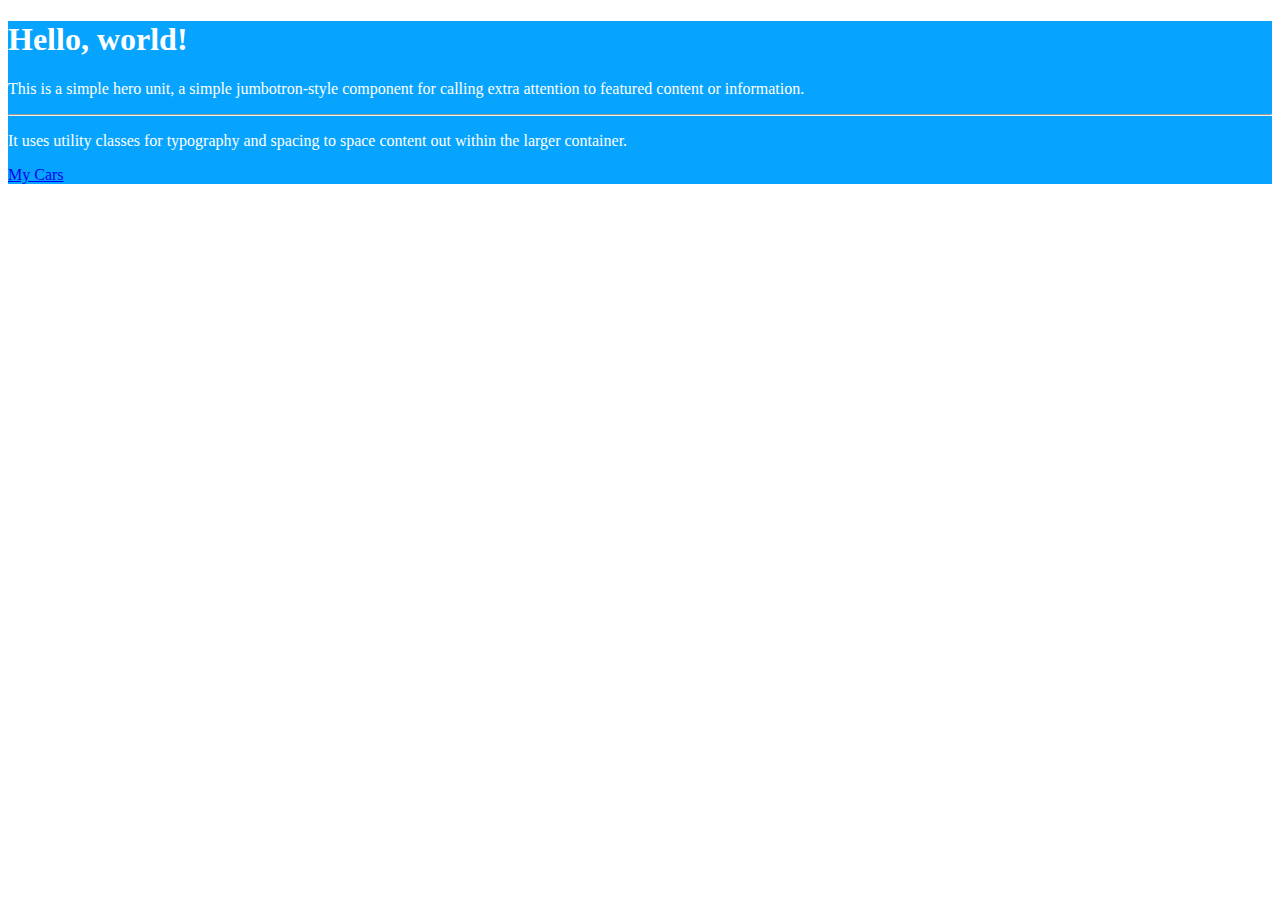
==== index.html @ 82d90e6e "init" ====
<!DOCTYPE html>
<html lang="en">
<head>
    <meta charset="UTF-8">
    <meta name="viewport" content="width=device-width, initial-scale=1.0">
    <title>Kadir Ermaya Portfolio</title>
    <link rel="stylesheet" href="https://stackpath.bootstrapcdn.com/bootstrap/4.5.0/css/bootstrap.min.css" integrity="sha384-9aIt2nRpC12Uk9gS9baDl411NQApFmC26EwAOH8WgZl5MYYxFfc+NcPb1dKGj7Sk" crossorigin="anonymous">
    <link rel="stylesheet" type="text/css" href="style.css">
</head>
<body>
   <div class="jumbotron">
        <h1 class="display-4">Hello, world!</h1>
        <p class="lead">This is a simple hero unit, a simple jumbotron-style component for calling extra attention to featured content or information.</p>
        <hr class="my-4">
        <p>It uses utility classes for typography and spacing to space content out within the larger container.</p>
        <a class="btn btn-primary btn-lg" href="#" role="button">My Cars</a>
      </div>
</body>
</html>
---- style.css ----
.jumbotron
{
    background-color: rgb(6, 164, 255);
    color: white;
}
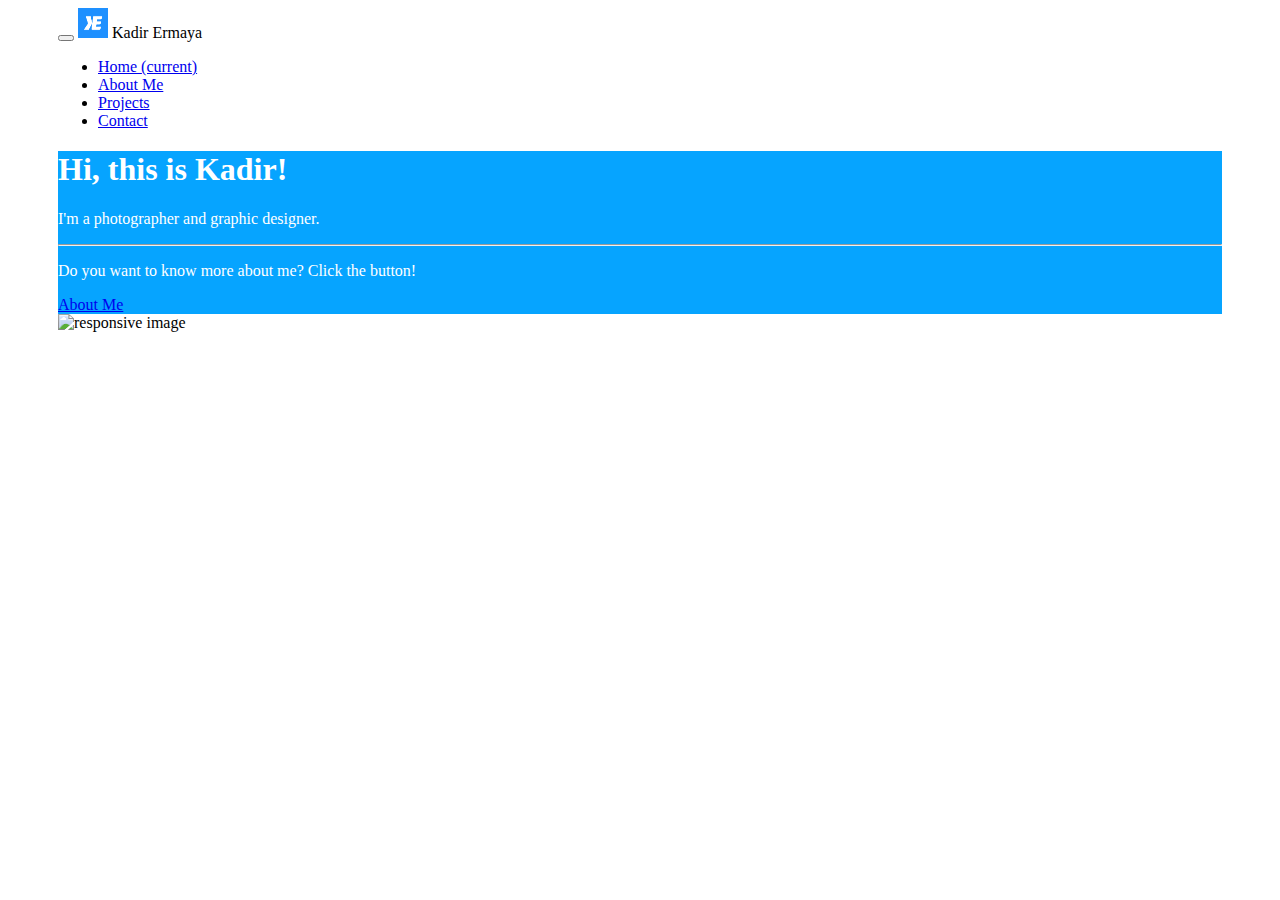
==== commit cb7a50c6: "Home, About, Projects and Contact pages created." ====
--- a/index.html
+++ b/index.html
@@ -1,19 +1,61 @@
 <!DOCTYPE html>
 <html lang="en">
+
 <head>
     <meta charset="UTF-8">
     <meta name="viewport" content="width=device-width, initial-scale=1.0">
     <title>Kadir Ermaya Portfolio</title>
-    <link rel="stylesheet" href="https://stackpath.bootstrapcdn.com/bootstrap/4.5.0/css/bootstrap.min.css" integrity="sha384-9aIt2nRpC12Uk9gS9baDl411NQApFmC26EwAOH8WgZl5MYYxFfc+NcPb1dKGj7Sk" crossorigin="anonymous">
+    <link rel="stylesheet" href="https://stackpath.bootstrapcdn.com/bootstrap/4.5.0/css/bootstrap.min.css"
+        integrity="sha384-9aIt2nRpC12Uk9gS9baDl411NQApFmC26EwAOH8WgZl5MYYxFfc+NcPb1dKGj7Sk" crossorigin="anonymous">
     <link rel="stylesheet" type="text/css" href="style.css">
 </head>
+
 <body>
-   <div class="jumbotron">
-        <h1 class="display-4">Hello, world!</h1>
-        <p class="lead">This is a simple hero unit, a simple jumbotron-style component for calling extra attention to featured content or information.</p>
-        <hr class="my-4">
-        <p>It uses utility classes for typography and spacing to space content out within the larger container.</p>
-        <a class="btn btn-primary btn-lg" href="#" role="button">My Cars</a>
-      </div>
+    
+    <nav class="navbar navbar-expand-lg navbar-light bg-light">
+        <button class="navbar-toggler" type="button" data-toggle="collapse" data-target="#navbarTogglerDemo03" aria-controls="navbarTogglerDemo03" aria-expanded="false" aria-label="Toggle navigation">
+          <span class="navbar-toggler-icon"></span>
+        </button>
+        <a class="navbar-brand">
+            <img src="img/white-logo.png" width="30" height="30" class="d-inline-block align-top" alt="Kadir Ermaya"
+                loading="lazy">
+            Kadir Ermaya
+        </a>
+      
+        <div class="collapse navbar-collapse" id="navbarTogglerDemo03">
+          <ul class="navbar-nav mr-auto mt-2 mt-lg-0">
+            <li class="nav-item active">
+              <a class="nav-link" href="index.html">Home <span class="sr-only">(current)</span></a>
+            </li>
+            <li class="nav-item">
+              <a class="nav-link" href="aboutme.html">About Me</a>
+            </li>
+            <li class="nav-item">
+              <a class="nav-link" href="#">Projects</a>
+            </li>
+        </li>
+        <li class="nav-item">
+          <a class="nav-link" href="#">Contact</a>
+        </li>
+          </ul>
+          
+        </div>
+      </nav>
+
+    <div class="jumbotron">
+        <h1 class="display-4">Hi, this is Kadir!</h1>
+        <p class="lead">I'm a photographer and graphic designer.</p>
+        <hr class="my-3">
+        <p>Do you want to know more about me? Click the button!</p>
+        <a class="btn btn-primary btn-lg" href="#" role="button">About Me</a>
+    </div>
+    
+    <div class="picture">
+        <img src="img/DSC00381 (2).jpg" class="responsive-img" alt="responsive image">
+    </div>
+    <footer>
+        
+    </footer>
 </body>
+
 </html>--- a/style.css
+++ b/style.css
@@ -2,4 +2,22 @@
 {
     background-color: rgb(6, 164, 255);
     color: white;
+}
+
+.align-top{
+  background-color: dodgerblue;
+}
+
+body{
+    padding: 0 50px 0 50px;
+}
+.navbar 
+{
+    margin-bottom: 10px;
+}
+.responsive-img 
+{
+width: 100%;
+height: auto;
+
 }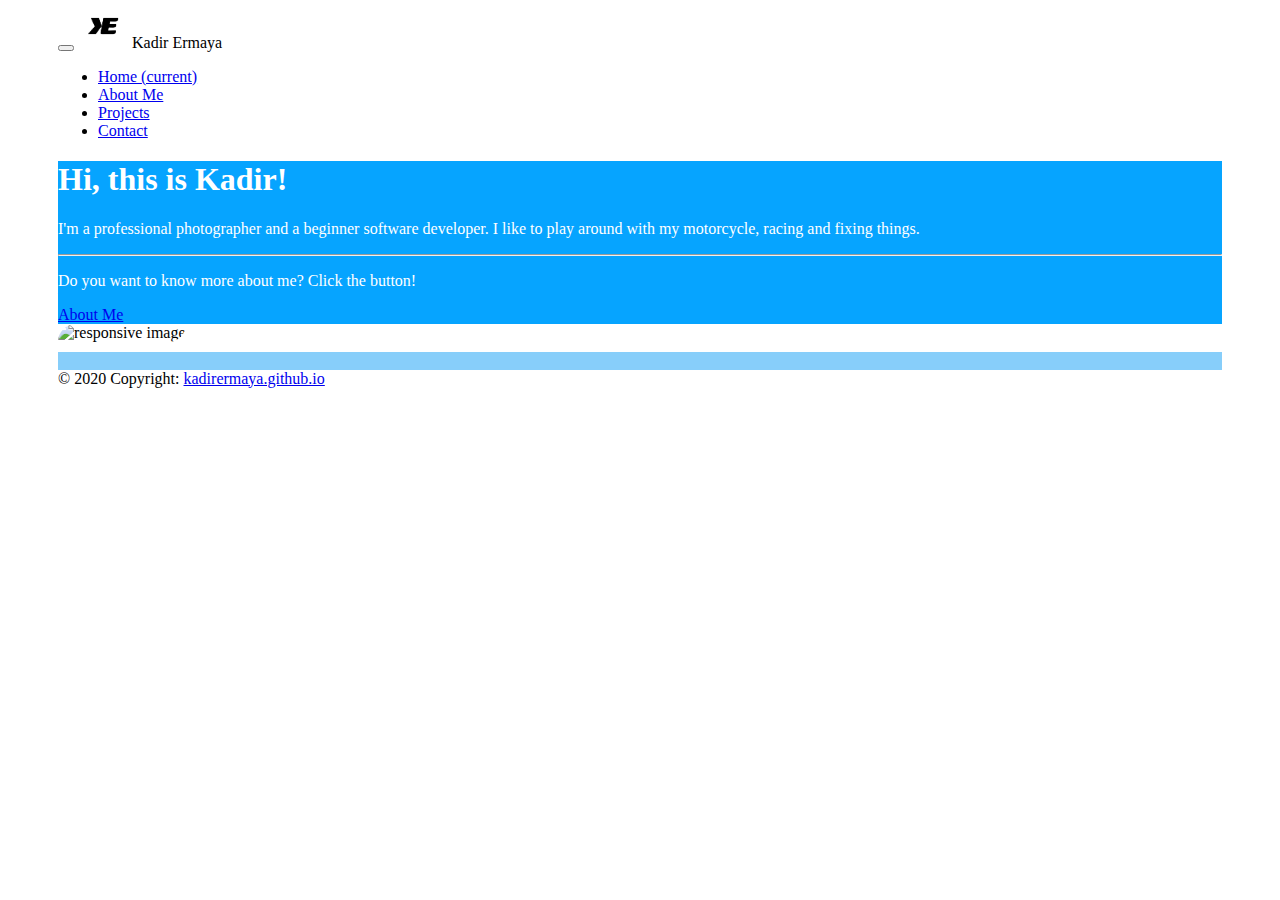
==== commit 9e189015: "Index page content created. Base content added to other pages" ====
--- a/index.html
+++ b/index.html
@@ -12,18 +12,20 @@
 
 <body>
     
-    <nav class="navbar navbar-expand-lg navbar-light bg-light">
+    <nav class="navbar navbar-expand-lg navbar-light bg-light ">
         <button class="navbar-toggler" type="button" data-toggle="collapse" data-target="#navbarTogglerDemo03" aria-controls="navbarTogglerDemo03" aria-expanded="false" aria-label="Toggle navigation">
           <span class="navbar-toggler-icon"></span>
         </button>
         <a class="navbar-brand">
-            <img src="img/white-logo.png" width="30" height="30" class="d-inline-block align-top" alt="Kadir Ermaya"
+            
+            <img class="image" src="img/black-logo.png" class="d-inline-block align-top" alt="Kadir Ermaya"
                 loading="lazy">
-            Kadir Ermaya
+Kadir Ermaya
         </a>
       
         <div class="collapse navbar-collapse" id="navbarTogglerDemo03">
-          <ul class="navbar-nav mr-auto mt-2 mt-lg-0">
+          
+            <ul class="navbar-nav mr-auto mt-2 mt-lg-0 justify-content-center">
             <li class="nav-item active">
               <a class="nav-link" href="index.html">Home <span class="sr-only">(current)</span></a>
             </li>
@@ -31,11 +33,11 @@
               <a class="nav-link" href="aboutme.html">About Me</a>
             </li>
             <li class="nav-item">
-              <a class="nav-link" href="#">Projects</a>
+              <a class="nav-link" href="projects.html">Projects</a>
             </li>
         </li>
         <li class="nav-item">
-          <a class="nav-link" href="#">Contact</a>
+          <a class="nav-link" href="contact.html">Contact</a>
         </li>
           </ul>
           
@@ -44,18 +46,34 @@
 
     <div class="jumbotron">
         <h1 class="display-4">Hi, this is Kadir!</h1>
-        <p class="lead">I'm a photographer and graphic designer.</p>
+        <p class="lead">I'm a professional photographer and a beginner software developer. I like to play around with my motorcycle, racing and fixing things.</p>
         <hr class="my-3">
         <p>Do you want to know more about me? Click the button!</p>
-        <a class="btn btn-primary btn-lg" href="#" role="button">About Me</a>
+        <a class="btn btn-primary btn-lg" href="aboutme.html" role="button">About Me</a>
     </div>
     
     <div class="picture">
         <img src="img/DSC00381 (2).jpg" class="responsive-img" alt="responsive image">
     </div>
+
     <footer>
-        
+        <div class="div5 d-flex justify-content-center">
+            <a href="https://www.instagram.com/kadirermaya/" class = "link" target="_blank"><i class="fab fa-instagram-square fa-2x"></i> </a>
+            <a href="https://www.facebook.com/kadirermaya" class = "link" target="_blank"><i class="fab fa-facebook-square fa-2x"></i> </a>
+            <a href="https://www.linkedin.com/in/kadir-ermaya-aa500438/en-us" class = "link" target="_blank"> <i class="fab fa-linkedin fa-2x"></i></i> </a>
+        </div>
+
+  <!-- Copyright -->
+  <div class="footer-copyright text-center py-3">© 2020 Copyright:
+    <a href="https://kadirermaya.github.io"> kadirermaya.github.io</a>
+  </div>
+  <!-- Copyright -->
     </footer>
+
+    <script src="https://code.jquery.com/jquery-3.5.1.slim.min.js" integrity="sha384-DfXdz2htPH0lsSSs5nCTpuj/zy4C+OGpamoFVy38MVBnE+IbbVYUew+OrCXaRkfj" crossorigin="anonymous"></script>
+    <script src="https://cdn.jsdelivr.net/npm/popper.js@1.16.0/dist/umd/popper.min.js" integrity="sha384-Q6E9RHvbIyZFJoft+2mJbHaEWldlvI9IOYy5n3zV9zzTtmI3UksdQRVvoxMfooAo" crossorigin="anonymous"></script>
+    <script src="https://stackpath.bootstrapcdn.com/bootstrap/4.5.0/js/bootstrap.min.js" integrity="sha384-OgVRvuATP1z7JjHLkuOU7Xw704+h835Lr+6QL9UvYjZE3Ipu6Tp75j7Bh/kR0JKI" crossorigin="anonymous"></script>
+    <script src="https://kit.fontawesome.com/ec95046457.js" crossorigin="anonymous"></script>
 </body>
 
 </html>--- a/style.css
+++ b/style.css
@@ -2,6 +2,7 @@
 {
     background-color: rgb(6, 164, 255);
     color: white;
+    border: 25px;
 }
 
 .align-top{
@@ -19,5 +20,46 @@
 {
 width: 100%;
 height: auto;
+border-radius: 450px 0 450px 0;
+}
+.image{
+  width: 50px;
+  height: auto;
+  margin-bottom: 4px;
+  
+  }
 
-}+  .instagram 
+  {
+    width: 250px;
+    height: auto;
+  }
+  .easy{
+    align-items: center;
+    justify-content: center;
+  }
+  .dflex
+  {
+    background-color: dodgerblue;
+  }
+  .fab{
+    margin: 20px;
+  }
+  .div5 
+  {
+    margin-top: 10px;
+    background-color: 	#87CEFA;
+    ;
+  }
+  .link  {
+    
+    color: inherit;
+    
+     
+  }
+
+  a:hover {
+    color: inherit;
+    text-decoration: none;
+  }
+  
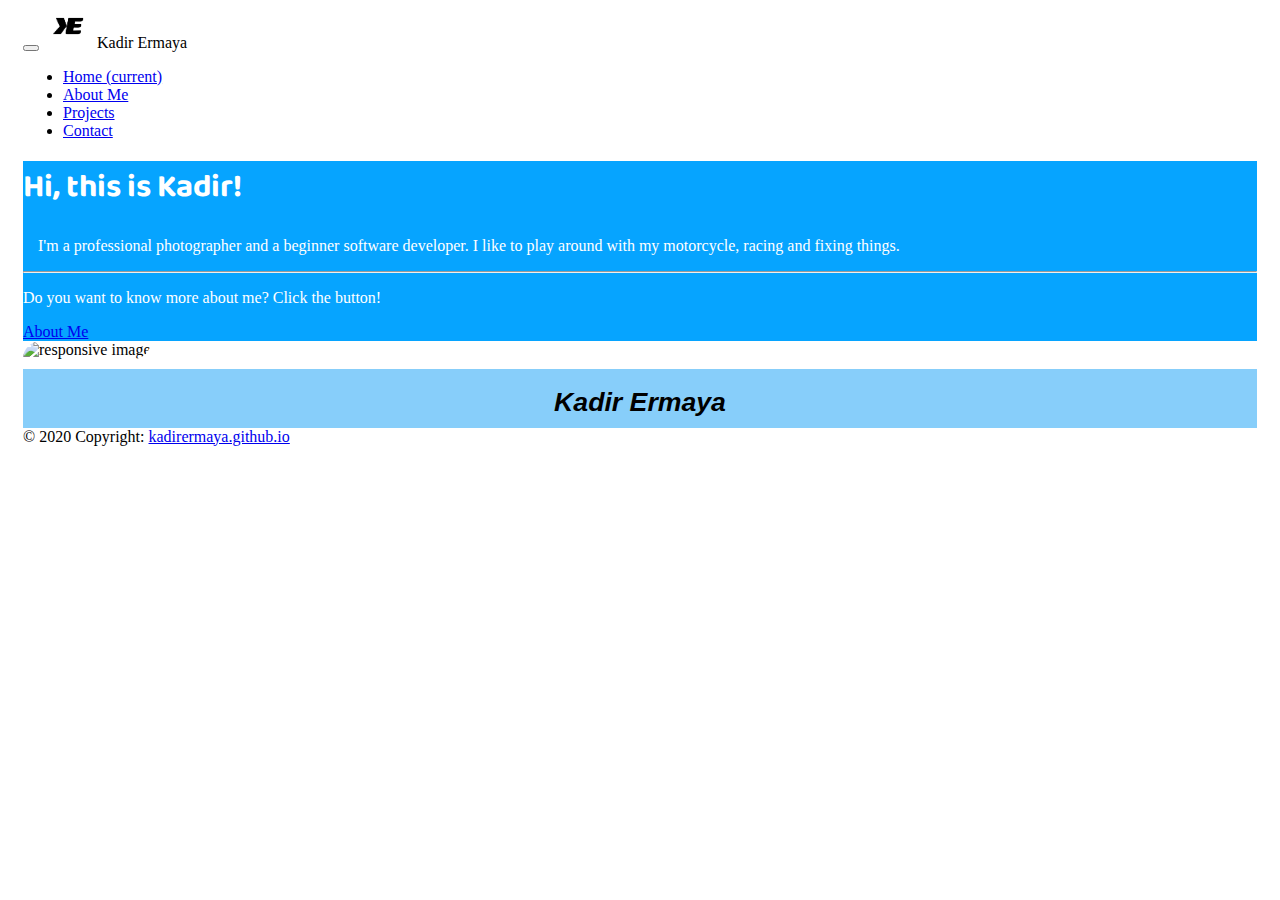
==== commit c3c1b099: "Created about me page with content in it high qualities responsive images." ====
--- a/index.html
+++ b/index.html
@@ -11,68 +11,87 @@
 </head>
 
 <body>
-    
+
     <nav class="navbar navbar-expand-lg navbar-light bg-light ">
-        <button class="navbar-toggler" type="button" data-toggle="collapse" data-target="#navbarTogglerDemo03" aria-controls="navbarTogglerDemo03" aria-expanded="false" aria-label="Toggle navigation">
-          <span class="navbar-toggler-icon"></span>
+        <button class="navbar-toggler" type="button" data-toggle="collapse" data-target="#navbarTogglerDemo03"
+            aria-controls="navbarTogglerDemo03" aria-expanded="false" aria-label="Toggle navigation">
+            <span class="navbar-toggler-icon"></span>
         </button>
         <a class="navbar-brand">
-            
+
             <img class="image" src="img/black-logo.png" class="d-inline-block align-top" alt="Kadir Ermaya"
                 loading="lazy">
-Kadir Ermaya
+            Kadir Ermaya
         </a>
-      
+
         <div class="collapse navbar-collapse" id="navbarTogglerDemo03">
-          
+
             <ul class="navbar-nav mr-auto mt-2 mt-lg-0 justify-content-center">
-            <li class="nav-item active">
-              <a class="nav-link" href="index.html">Home <span class="sr-only">(current)</span></a>
-            </li>
-            <li class="nav-item">
-              <a class="nav-link" href="aboutme.html">About Me</a>
-            </li>
-            <li class="nav-item">
-              <a class="nav-link" href="projects.html">Projects</a>
-            </li>
-        </li>
-        <li class="nav-item">
-          <a class="nav-link" href="contact.html">Contact</a>
-        </li>
-          </ul>
-          
+                <li class="nav-item active">
+                    <a class="nav-link" href="index.html">Home <span class="sr-only">(current)</span></a>
+                </li>
+                <li class="nav-item">
+                    <a class="nav-link" href="aboutme.html">About Me</a>
+                </li>
+                <li class="nav-item">
+                    <a class="nav-link" href="projects.html">Projects</a>
+                </li>
+                </li>
+                <li class="nav-item">
+                    <a class="nav-link" href="contact.html">Contact</a>
+                </li>
+            </ul>
+
         </div>
-      </nav>
+    </nav>
 
-    <div class="jumbotron">
+    <div class="jumbotron index-head">
         <h1 class="display-4">Hi, this is Kadir!</h1>
-        <p class="lead">I'm a professional photographer and a beginner software developer. I like to play around with my motorcycle, racing and fixing things.</p>
+        <p class="lead">I'm a professional photographer and a beginner software developer. I like to play around with my
+            motorcycle, racing and fixing things.</p>
         <hr class="my-3">
         <p>Do you want to know more about me? Click the button!</p>
         <a class="btn btn-primary btn-lg" href="aboutme.html" role="button">About Me</a>
     </div>
-    
+
     <div class="picture">
         <img src="img/DSC00381 (2).jpg" class="responsive-img" alt="responsive image">
     </div>
 
     <footer>
-        <div class="div5 d-flex justify-content-center">
-            <a href="https://www.instagram.com/kadirermaya/" class = "link" target="_blank"><i class="fab fa-instagram-square fa-2x"></i> </a>
-            <a href="https://www.facebook.com/kadirermaya" class = "link" target="_blank"><i class="fab fa-facebook-square fa-2x"></i> </a>
-            <a href="https://www.linkedin.com/in/kadir-ermaya-aa500438/en-us" class = "link" target="_blank"> <i class="fab fa-linkedin fa-2x"></i></i> </a>
-        </div>
-
-  <!-- Copyright -->
-  <div class="footer-copyright text-center py-3">© 2020 Copyright:
-    <a href="https://kadirermaya.github.io"> kadirermaya.github.io</a>
-  </div>
-  <!-- Copyright -->
+       
+    </div>
+    <div class="div5 d-flex justify-content-center">
+        <a href="https://www.instagram.com/kadirermaya/" class="link" target="_blank"><i
+                class="fab fa-instagram-square fa-2x"></i> </a>
+        <a href="https://www.facebook.com/kadirermaya" class="link" target="_blank"><i
+                class="fab fa-facebook-square fa-2x"></i> </a>
+        <a href="https://www.linkedin.com/in/kadir-ermaya-aa500438/en-us" class="link" target="_blank"> <i
+                class="fab fa-linkedin fa-2x"></i></i> </a>
+    
+    </div>
+    <div class="info">
+        Kadir Ermaya
+    </div>
+    
+    
+    <!-- Copyright -->
+    <div class="footer-copyright text-center py-3">© 2020 Copyright:
+        <a href="https://kadirermaya.github.io"> kadirermaya.github.io</a>
+    
+    </div>
+    <!-- Copyright -->
     </footer>
 
-    <script src="https://code.jquery.com/jquery-3.5.1.slim.min.js" integrity="sha384-DfXdz2htPH0lsSSs5nCTpuj/zy4C+OGpamoFVy38MVBnE+IbbVYUew+OrCXaRkfj" crossorigin="anonymous"></script>
-    <script src="https://cdn.jsdelivr.net/npm/popper.js@1.16.0/dist/umd/popper.min.js" integrity="sha384-Q6E9RHvbIyZFJoft+2mJbHaEWldlvI9IOYy5n3zV9zzTtmI3UksdQRVvoxMfooAo" crossorigin="anonymous"></script>
-    <script src="https://stackpath.bootstrapcdn.com/bootstrap/4.5.0/js/bootstrap.min.js" integrity="sha384-OgVRvuATP1z7JjHLkuOU7Xw704+h835Lr+6QL9UvYjZE3Ipu6Tp75j7Bh/kR0JKI" crossorigin="anonymous"></script>
+    <script src="https://code.jquery.com/jquery-3.5.1.slim.min.js"
+        integrity="sha384-DfXdz2htPH0lsSSs5nCTpuj/zy4C+OGpamoFVy38MVBnE+IbbVYUew+OrCXaRkfj"
+        crossorigin="anonymous"></script>
+    <script src="https://cdn.jsdelivr.net/npm/popper.js@1.16.0/dist/umd/popper.min.js"
+        integrity="sha384-Q6E9RHvbIyZFJoft+2mJbHaEWldlvI9IOYy5n3zV9zzTtmI3UksdQRVvoxMfooAo"
+        crossorigin="anonymous"></script>
+    <script src="https://stackpath.bootstrapcdn.com/bootstrap/4.5.0/js/bootstrap.min.js"
+        integrity="sha384-OgVRvuATP1z7JjHLkuOU7Xw704+h835Lr+6QL9UvYjZE3Ipu6Tp75j7Bh/kR0JKI"
+        crossorigin="anonymous"></script>
     <script src="https://kit.fontawesome.com/ec95046457.js" crossorigin="anonymous"></script>
 </body>
 
--- a/style.css
+++ b/style.css
@@ -1,32 +1,37 @@
-.jumbotron
+@import url("https://use.typekit.net/nul8uqd.css");
+@import url('https://fonts.googleapis.com/css2?family=Baloo+Da+2:wght@400;500;700&display=swap');
+
+.index-head
 {
-    background-color: rgb(6, 164, 255);
-    color: white;
-    border: 25px;
+  background-color: rgb(6, 164, 255);
+  color: white;
 }
+
+.index-head .display-4{
+  font-family: 'Baloo Da 2', cursive;
+  }
 
 .align-top{
   background-color: dodgerblue;
 }
 
 body{
-    padding: 0 50px 0 50px;
+  padding: 0 15px 0 15px;
 }
 .navbar 
 {
-    margin-bottom: 10px;
+  margin-bottom: 10px;
 }
-.responsive-img 
-{
-width: 100%;
-height: auto;
-border-radius: 450px 0 450px 0;
-}
-.image{
+  .responsive-img{
+  width: 100%;
+  height: auto;
+  border-radius: 450px 0 450px 0;
+  }
+
+  .image{
   width: 50px;
   height: auto;
   margin-bottom: 4px;
-  
   }
 
   .instagram 
@@ -42,24 +47,83 @@
   {
     background-color: dodgerblue;
   }
+
   .fab{
     margin: 20px;
   }
-  .div5 
-  {
+
+  .div5{
     margin-top: 10px;
     background-color: 	#87CEFA;
-    ;
   }
-  .link  {
-    
-    color: inherit;
-    
-     
+  
+  .link{
+  color: inherit;
   }
 
-  a:hover {
+  a:hover{
     color: inherit;
     text-decoration: none;
   }
-  
+
+  .container{
+    display: flex;
+  }
+
+  .lead{
+  margin-left: 15px;
+  margin-right: 15px;
+  }
+
+  .card{
+  text-align: center;
+  }
+
+  .container{
+    justify-content: center;
+    background-color: 	#87CEFA;
+  }
+ 
+  .top-margin{
+    margin-top: 20px;
+  }
+
+  .contact-head{
+    background-color: #87CEFA;
+  }
+
+  .info{
+  background-color:#87CEFA ;
+  text-align: center;
+  padding-bottom: 10px;
+  font-family: urbane, sans-serif;
+
+  font-weight: 700;
+  font-size:20pt;
+  font-style: italic;
+  }
+
+  .aboutme-head{
+  background-color: #87CEFA;
+  }
+
+  .container5 .row .image {
+  padding-left: 15px;
+  padding-right: 15px;
+  margin-top: 10px;
+  }
+
+  .image2{
+  width: 100%;
+  height: auto;
+  padding: 30px 0 0 0;
+  }
+
+  .ctn-center{
+  margin-top: -10px;
+  margin-bottom: 10px;
+  }
+
+  .container7 .row .card{
+  margin: 25px;
+  }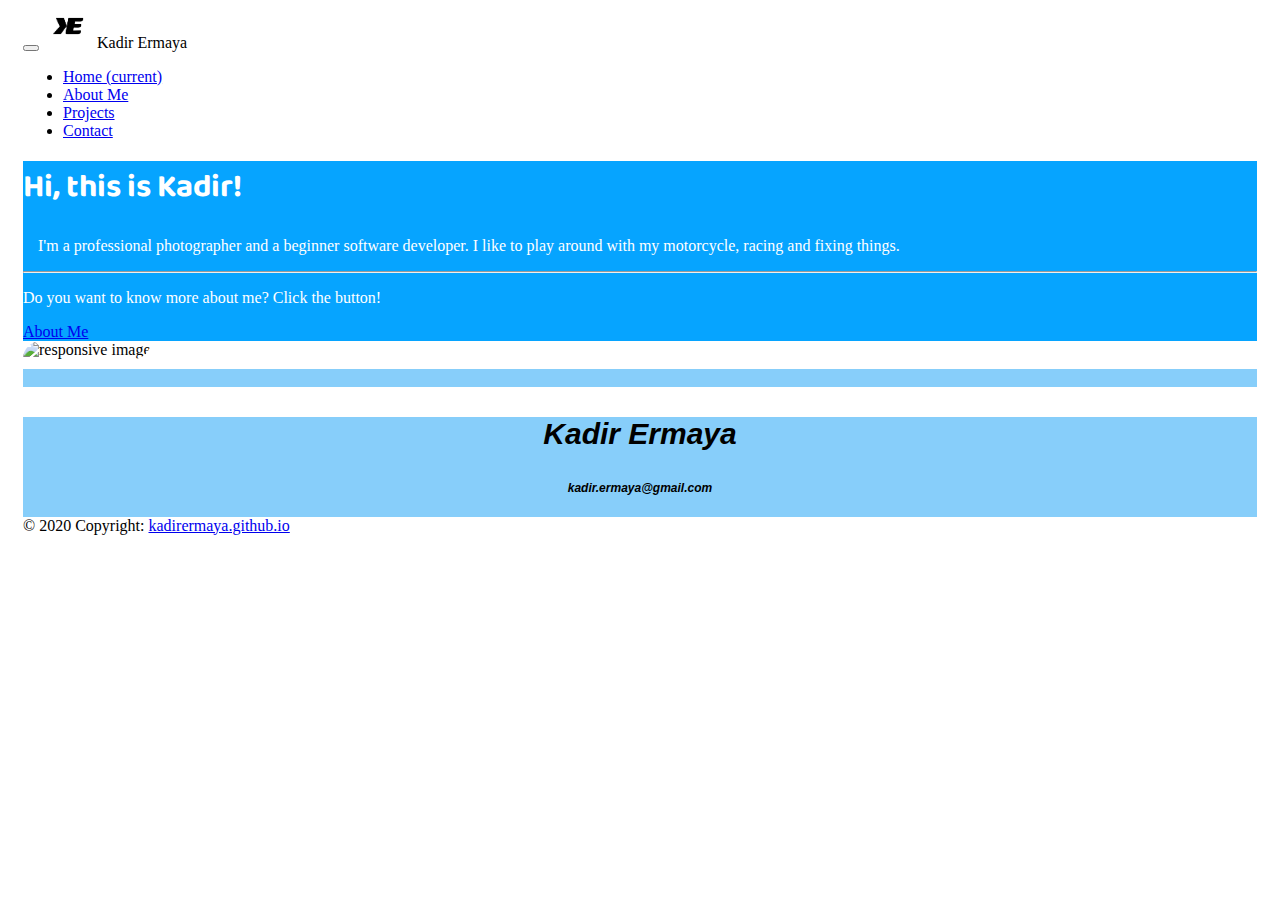
==== commit e070df35: "footers updated" ====
--- a/index.html
+++ b/index.html
@@ -71,7 +71,8 @@
     
     </div>
     <div class="info">
-        Kadir Ermaya
+        <p class="p1">Kadir Ermaya</p>
+        <p class="p2">kadir.ermaya@gmail.com</p>
     </div>
     
     
--- a/style.css
+++ b/style.css
@@ -102,6 +102,12 @@
   font-size:20pt;
   font-style: italic;
   }
+  .info .p1{
+    font-size: 30px;
+  }
+  .info .p2{
+    font-size: 12px;
+  }
 
   .aboutme-head{
   background-color: #87CEFA;
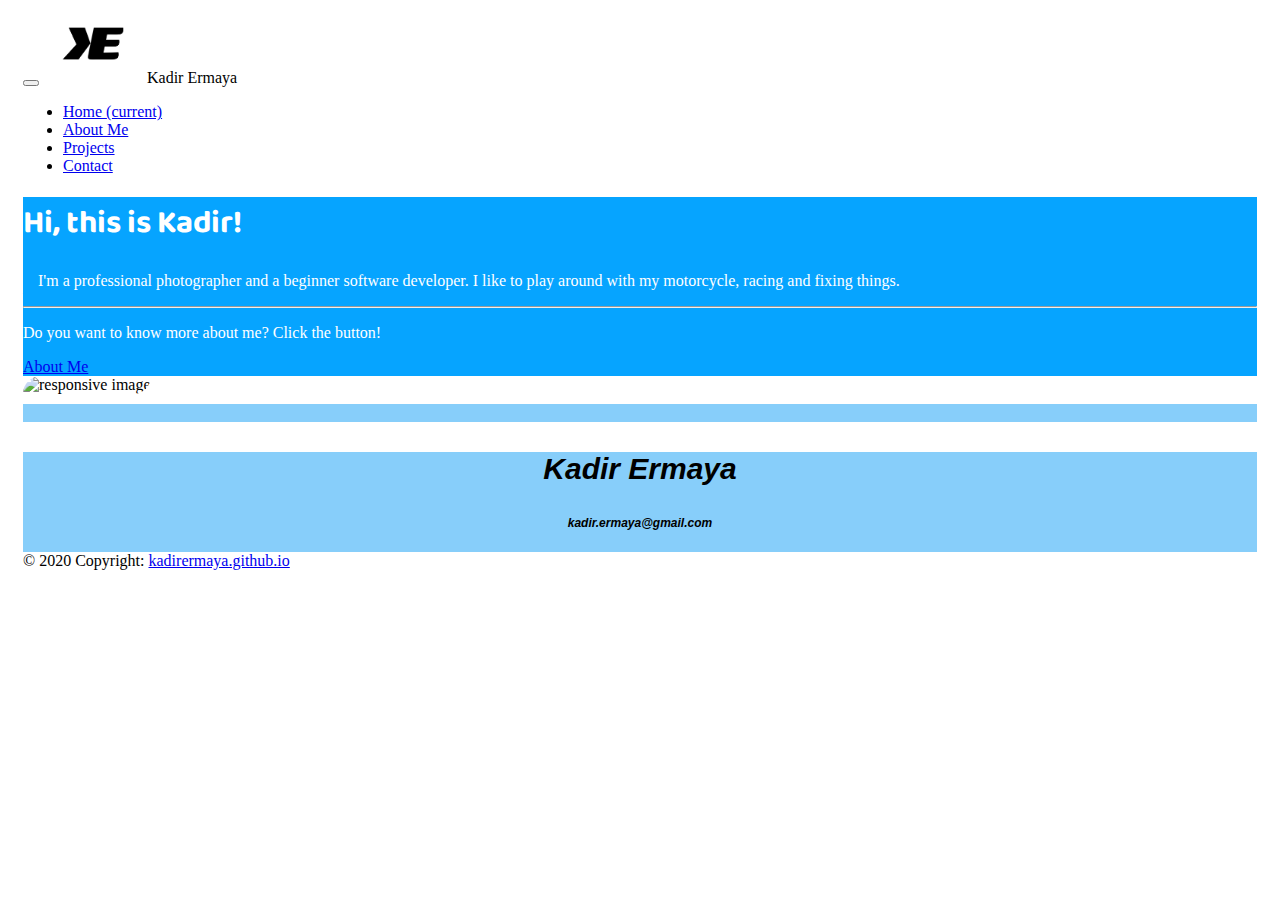
==== commit 8585f5fe: "created favicon" ====
--- a/index.html
+++ b/index.html
@@ -8,6 +8,8 @@
     <link rel="stylesheet" href="https://stackpath.bootstrapcdn.com/bootstrap/4.5.0/css/bootstrap.min.css"
         integrity="sha384-9aIt2nRpC12Uk9gS9baDl411NQApFmC26EwAOH8WgZl5MYYxFfc+NcPb1dKGj7Sk" crossorigin="anonymous">
     <link rel="stylesheet" type="text/css" href="style.css">
+    <link rel="shortcut icon" href="/img/Favicon.ico" />
+    
 </head>
 
 <body>
--- a/style.css
+++ b/style.css
@@ -29,7 +29,7 @@
   }
 
   .image{
-  width: 50px;
+  width: 100px;
   height: auto;
   margin-bottom: 4px;
   }
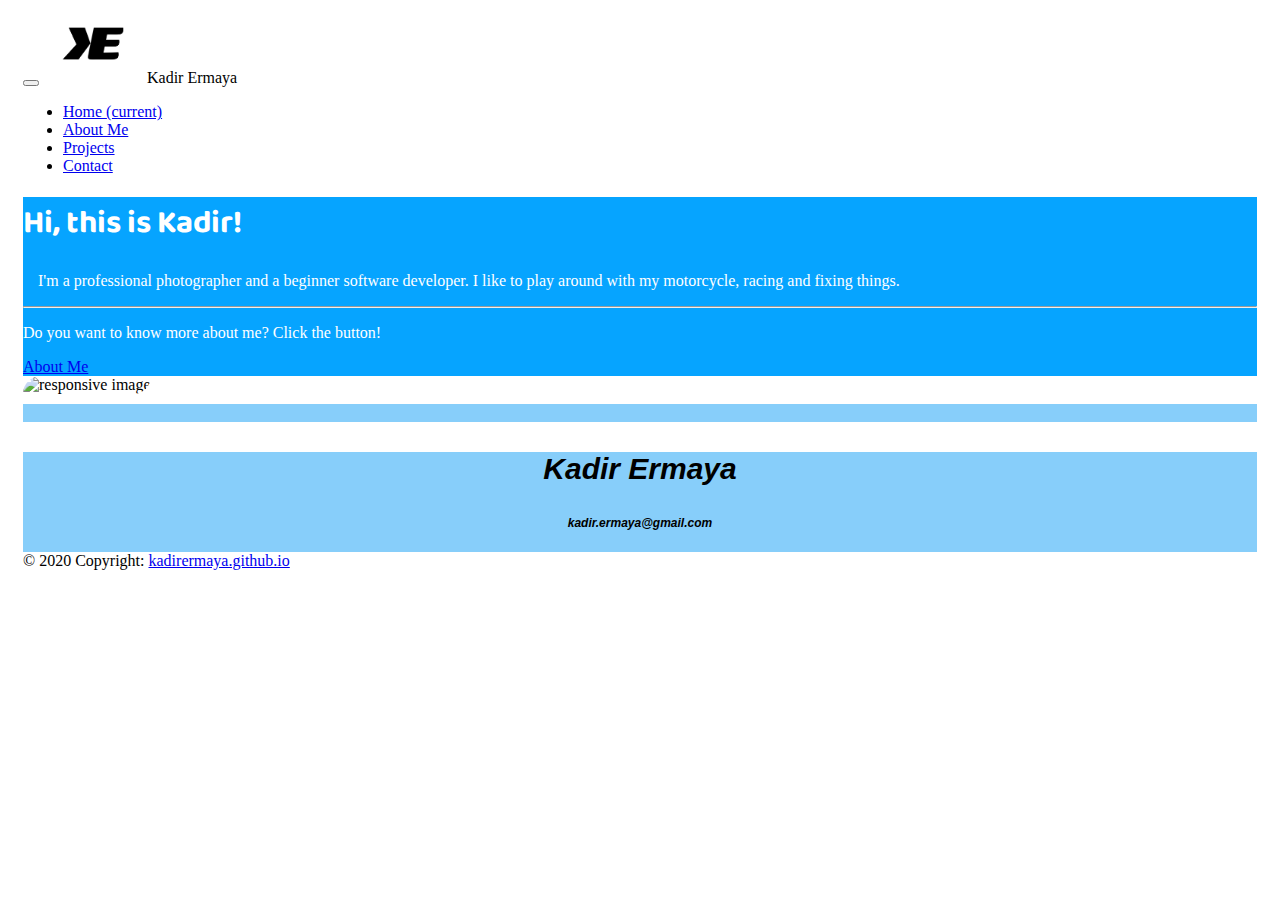
==== commit d7665424: "navbar updated" ====
--- a/index.html
+++ b/index.html
@@ -8,7 +8,7 @@
     <link rel="stylesheet" href="https://stackpath.bootstrapcdn.com/bootstrap/4.5.0/css/bootstrap.min.css"
         integrity="sha384-9aIt2nRpC12Uk9gS9baDl411NQApFmC26EwAOH8WgZl5MYYxFfc+NcPb1dKGj7Sk" crossorigin="anonymous">
     <link rel="stylesheet" type="text/css" href="style.css">
-    <link rel="shortcut icon" href="/img/Favicon.ico" />
+    <link rel="shortcut icon" type="image/x-icon" href="/img/favicon.ico"/>
     
 </head>
 
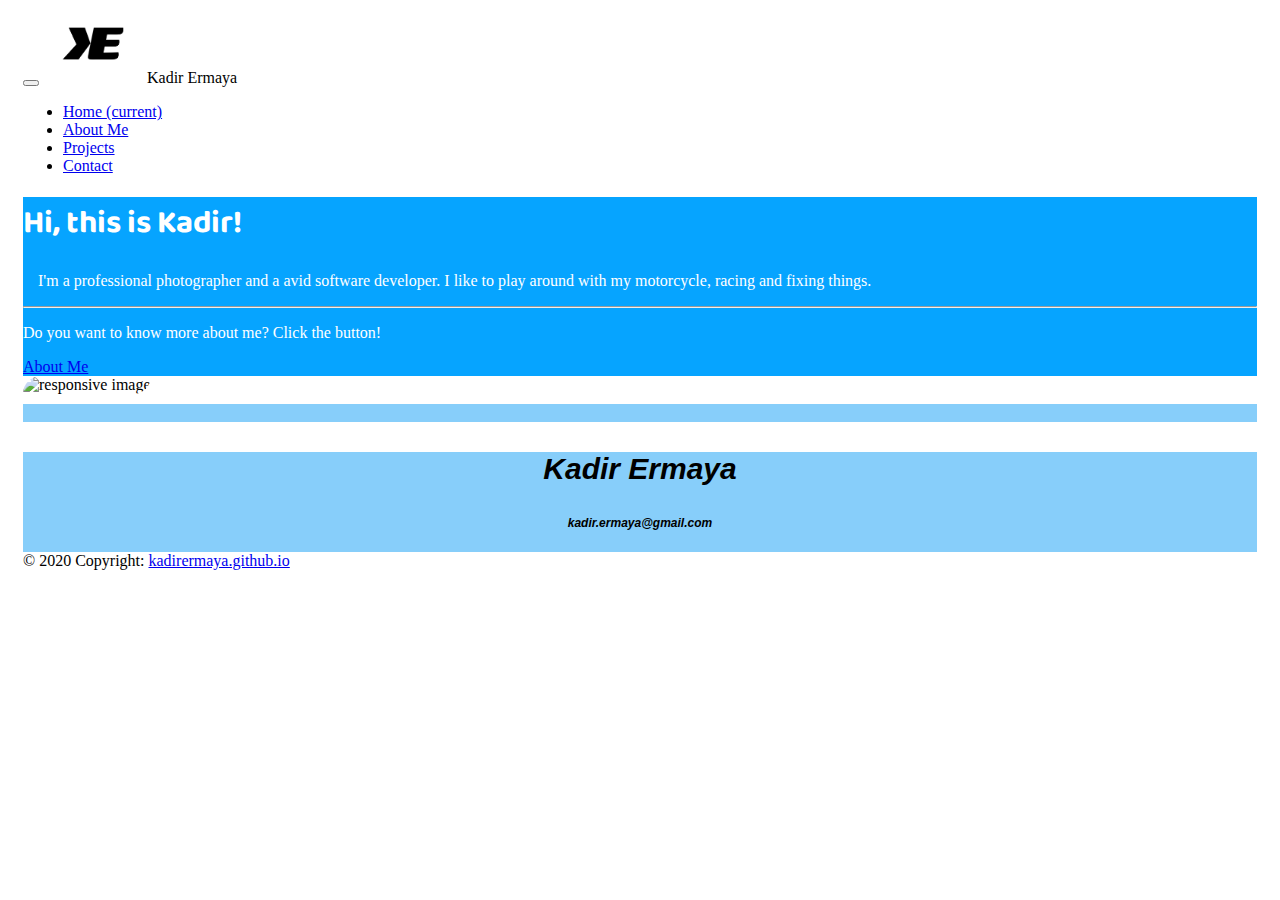
==== commit 665b2d79: "Index Update" ====
--- a/index.html
+++ b/index.html
@@ -49,7 +49,7 @@
 
     <div class="jumbotron index-head">
         <h1 class="display-4">Hi, this is Kadir!</h1>
-        <p class="lead">I'm a professional photographer and a beginner software developer. I like to play around with my
+        <p class="lead">I'm a professional photographer and a avid software developer. I like to play around with my
             motorcycle, racing and fixing things.</p>
         <hr class="my-3">
         <p>Do you want to know more about me? Click the button!</p>
--- a/style.css
+++ b/style.css
@@ -126,7 +126,7 @@
   }
 
   .ctn-center{
-  margin-top: -10px;
+  margin-top: 15px;
   margin-bottom: 10px;
   }
 
